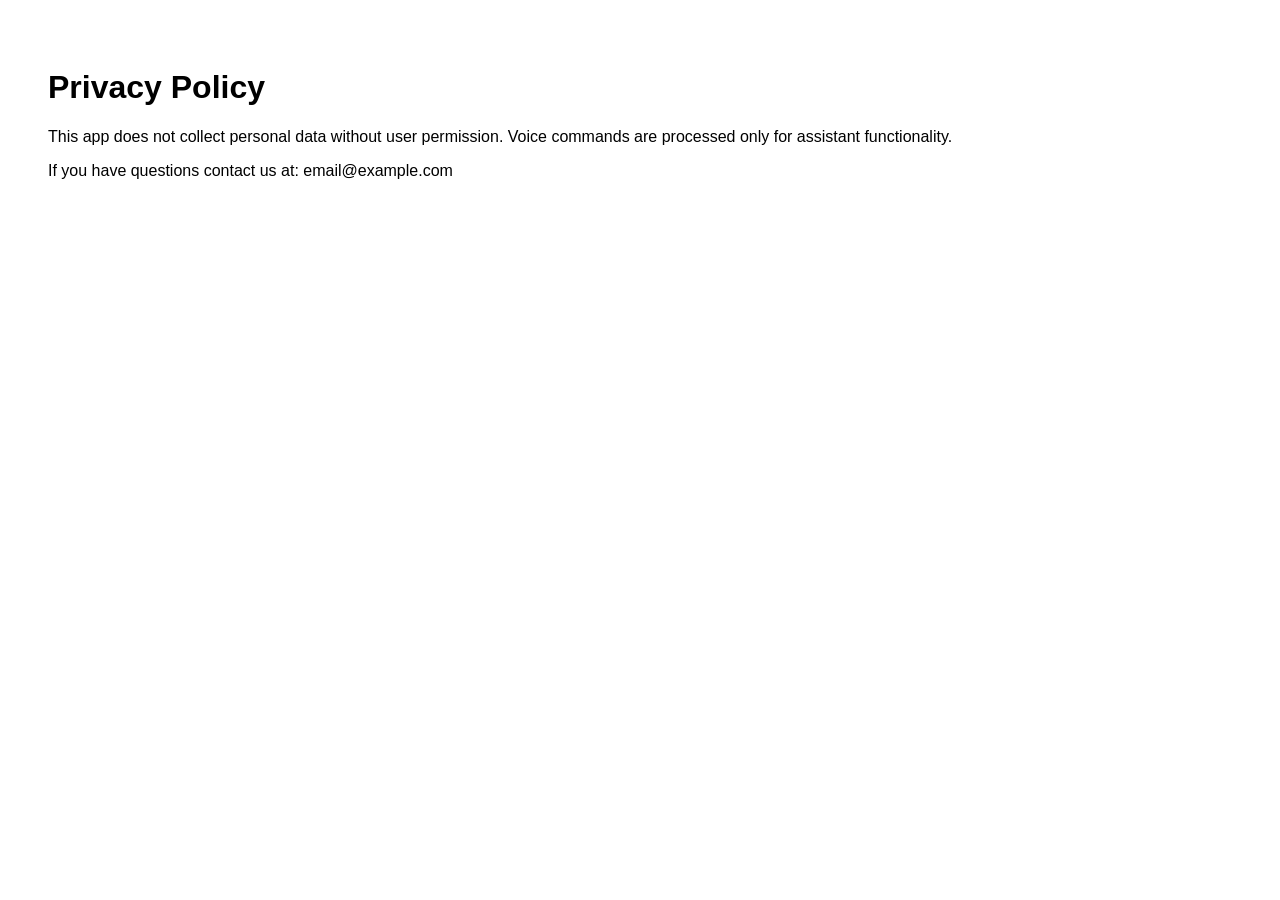
==== privacy.html @ 589f91c2 "Create privacy.html" ====
<!DOCTYPE html>
<html>
<head>
<title>Privacy Policy</title>
<meta name="viewport" content="width=device-width, initial-scale=1.0">
</head>

<body style="font-family:Arial;padding:40px">

<h1>Privacy Policy</h1>

<p>
This app does not collect personal data without user permission.
Voice commands are processed only for assistant functionality.
</p>

<p>
If you have questions contact us at:
email@example.com
</p>

</body>
</html>
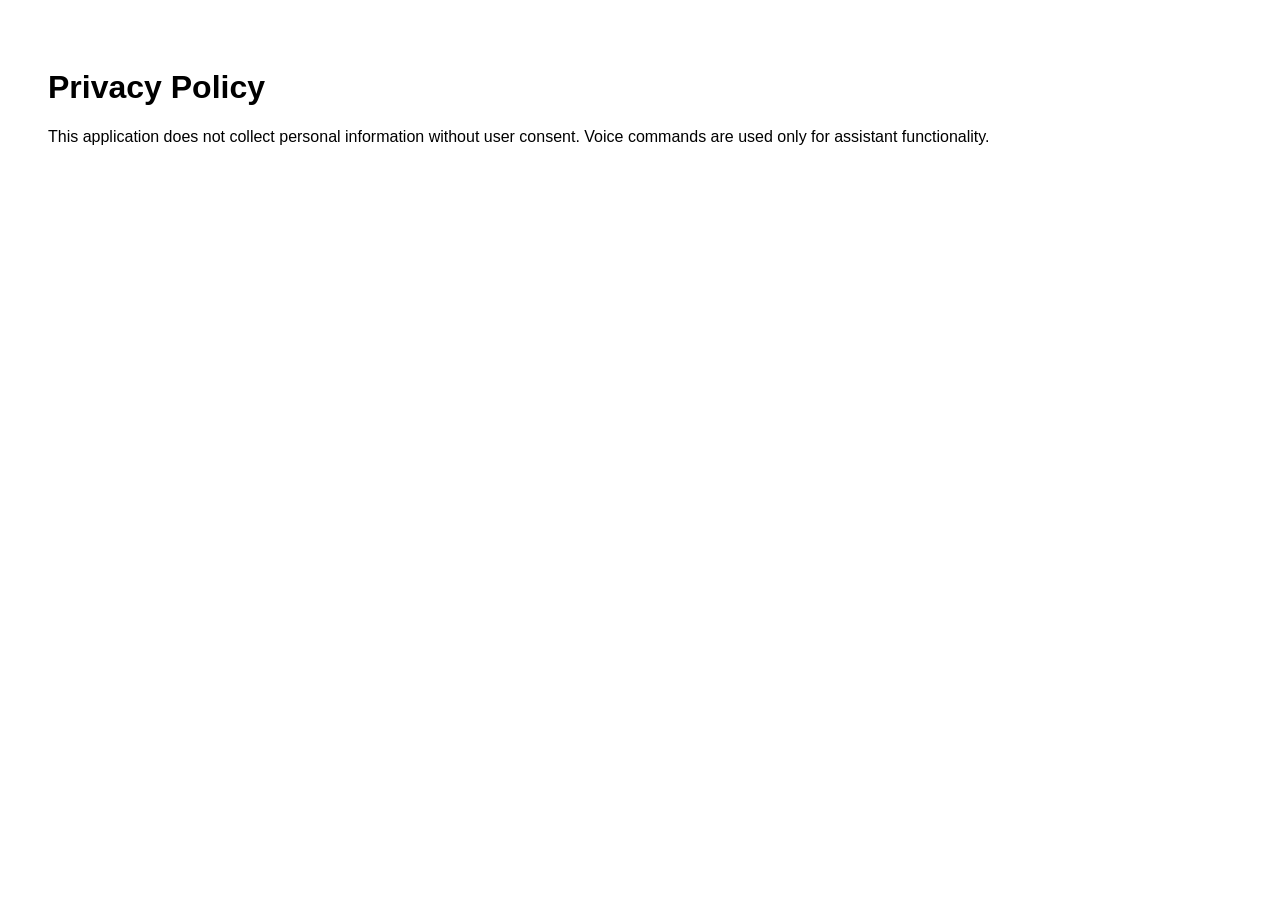
==== commit cd1c6301: "Update privacy.html" ====
--- a/privacy.html
+++ b/privacy.html
@@ -2,7 +2,6 @@
 <html>
 <head>
 <title>Privacy Policy</title>
-<meta name="viewport" content="width=device-width, initial-scale=1.0">
 </head>
 
 <body style="font-family:Arial;padding:40px">
@@ -10,13 +9,11 @@
 <h1>Privacy Policy</h1>
 
 <p>
-This app does not collect personal data without user permission.
-Voice commands are processed only for assistant functionality.
-</p>
 
-<p>
-If you have questions contact us at:
-email@example.com
+This application does not collect personal information without user consent.
+
+Voice commands are used only for assistant functionality.
+
 </p>
 
 </body>
